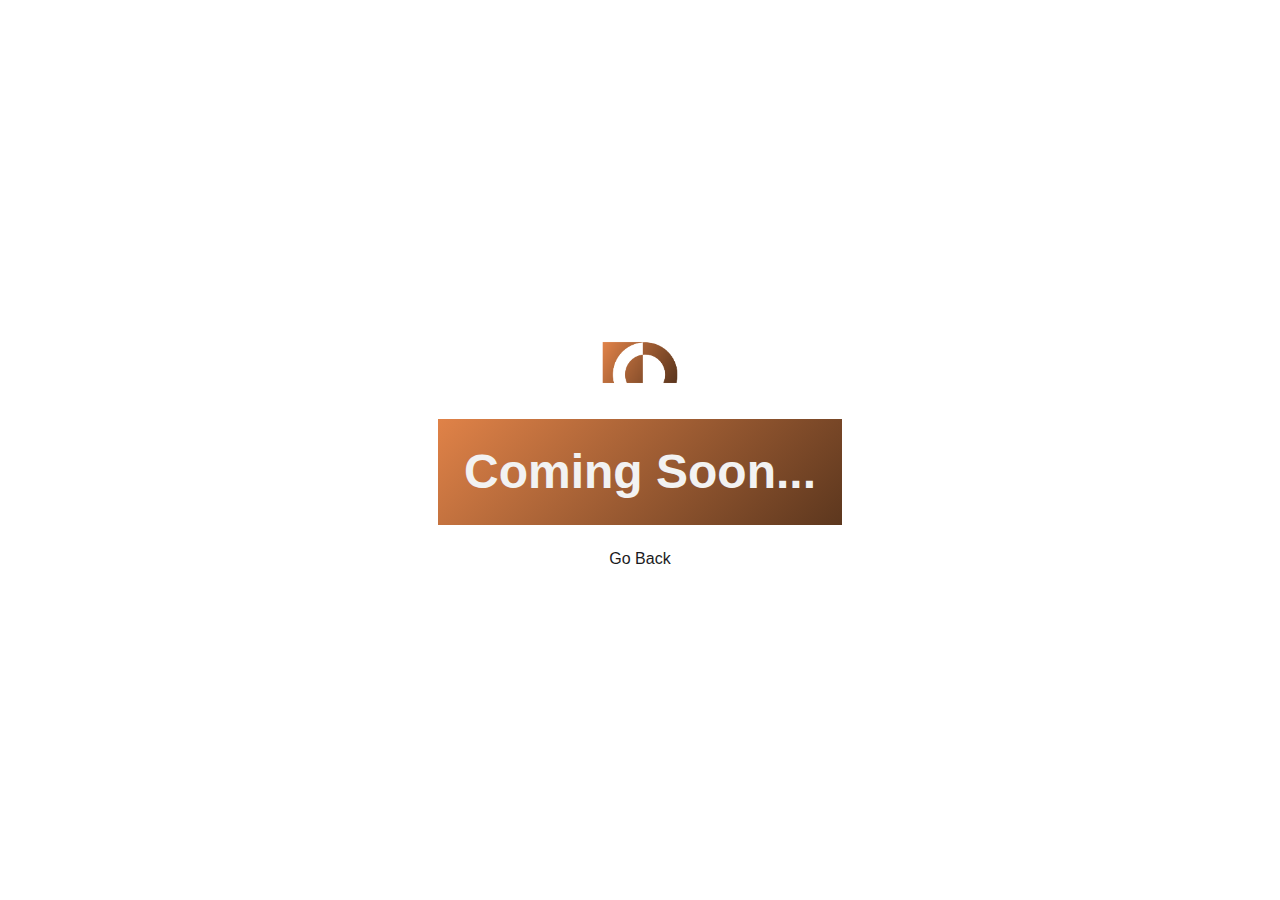
==== cs.html @ 93cd50ad "Add files via upload" ====
<!DOCTYPE html>
<html lang="en">
  <head>
    <meta charset="UTF-8" />
    <meta name="viewport" content="width=device-width, initial-scale=1.0" />
    <title>Coming Soon</title>
    <link rel="stylesheet" href="css/coming-soon-style.css" />
  </head>
  <body>
    <section>
      <img
        src="img/logo/gip-justin_goyvaerts-brainstorm_huis_stijl_color-logo-15.png"
        alt=""
      />
      <div><h1>Coming Soon...</h1></div>
      <a href="index.html">Go Back</a>
    </section>
  </body>
</html>
---- css/coming-soon-style.css ----
* {
  margin: 0;
  padding: 0;
  box-sizing: border-box;
  cursor: default;

  --dark-brown: hsl(24, 51%, 24%);
  --light-brown: hsl(23, 71%, 58%);
  --hw-gradient: linear-gradient(hsl(24, 51%, 24%), hsl(23, 71%, 58%));
  --white: hsl(0, 0%, 95%);
  --dark-gray: hsl(240, 3%, 11%);
  --light-gray: hsl(240, 24%, 96%);
  --light-gray-2: hsl(240, 6%, 83%);

  scroll-behavior: smooth;
}

section {
  height: 100vh;
  display: flex;
  justify-content: center;
  align-items: center;
  flex-direction: column;
  font-family: "Forma DJR Text", sans-serif;
}
section img {
  width: 10vw;
}
h1 {
    font-size: 3rem;
    font-family: "Bahnschrift", sans-serif;

}
section div {
  background: linear-gradient(-45deg,hsl(24, 51%, 24%), hsl(23, 71%, 58%));
  padding: 2vw;
  color: var(--white);
  animation: cs 3s ease-in-out infinite;
}

@keyframes cs {
    0% {
      transform: translateY(1vh);
    }
    50% {
      transform: translateY(-1vh);
    }
    100% {
      transform: translateY(1vh);
    }
  }

section a {
    cursor: pointer;
    margin: 2vw;
    text-decoration: none;
    color: var(--dark-gray);
}
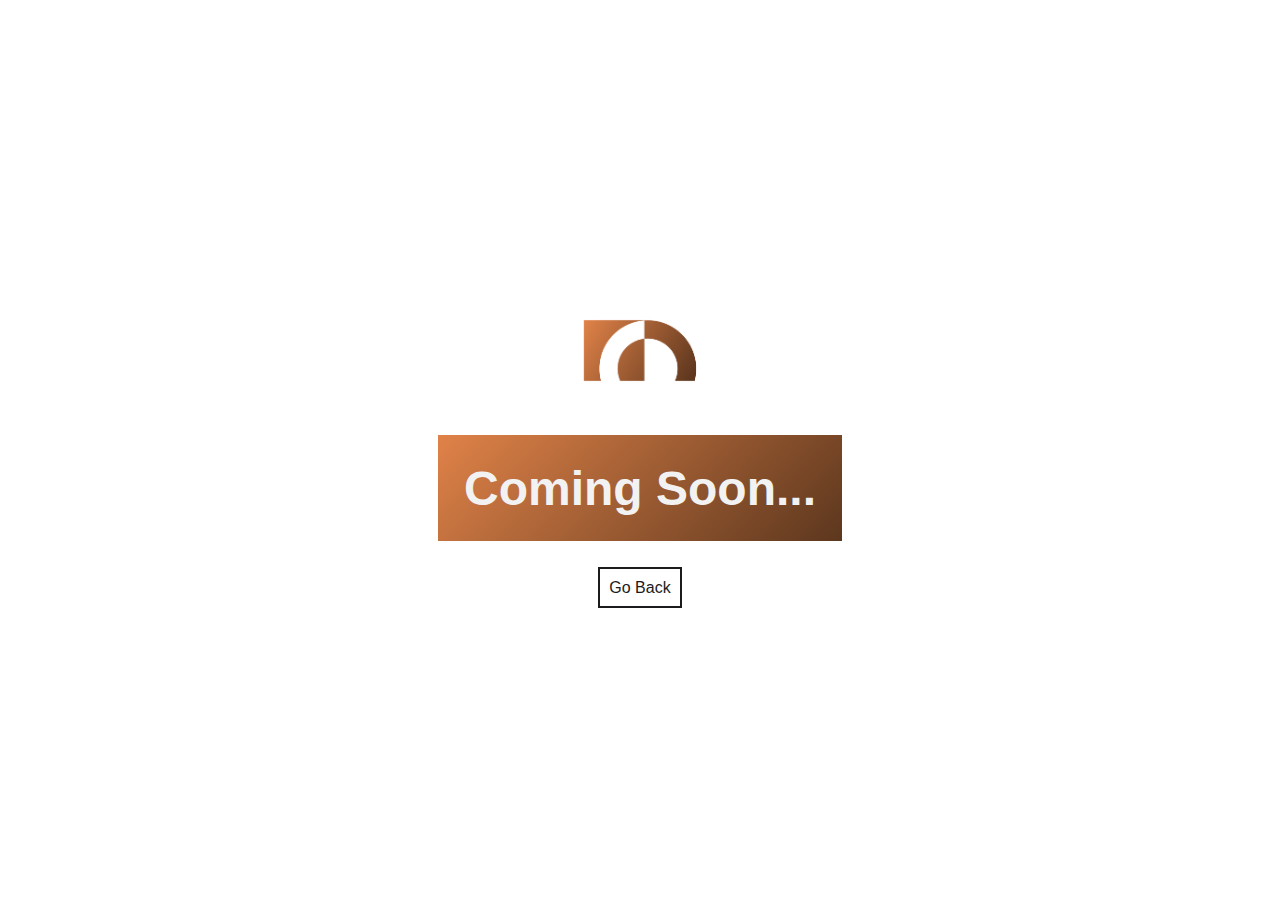
==== commit a22a850a: "Add files via upload" ====
--- a/cs.html
+++ b/cs.html
@@ -4,7 +4,19 @@
     <meta charset="UTF-8" />
     <meta name="viewport" content="width=device-width, initial-scale=1.0" />
     <title>Coming Soon</title>
+    <link
+      rel="icon"
+      type="image"
+      href="img/logo/gip-justin_goyvaerts-brainstorm_huis_stijl_color-logo-15.png"
+    />
     <link rel="stylesheet" href="css/coming-soon-style.css" />
+    <link href="https://fonts.cdnfonts.com/css/bahnschrift" rel="stylesheet" />
+    <link
+      href="https://fonts.cdnfonts.com/css/forma-djr-banner"
+      rel="stylesheet"
+    />
+
+    <meta name="theme-color" content="#ffffff" />
   </head>
   <body>
     <section>
--- a/css/coming-soon-style.css
+++ b/css/coming-soon-style.css
@@ -24,35 +24,54 @@
   font-family: "Forma DJR Text", sans-serif;
 }
 section img {
-  width: 10vw;
+  width: 15%;
 }
 h1 {
-    font-size: 3rem;
-    font-family: "Bahnschrift", sans-serif;
-
+  font-size: 3rem;
+  font-family: "Bahnschrift", sans-serif;
 }
 section div {
-  background: linear-gradient(-45deg,hsl(24, 51%, 24%), hsl(23, 71%, 58%));
+  background: linear-gradient(-45deg, hsl(24, 51%, 24%), hsl(23, 71%, 58%));
   padding: 2vw;
   color: var(--white);
   animation: cs 3s ease-in-out infinite;
 }
 
 @keyframes cs {
-    0% {
-      transform: translateY(1vh);
-    }
-    50% {
-      transform: translateY(-1vh);
-    }
-    100% {
-      transform: translateY(1vh);
-    }
+  0% {
+    transform: translateY(1vh);
   }
+  50% {
+    transform: translateY(-1vh);
+  }
+  100% {
+    transform: translateY(1vh);
+  }
+}
 
 section a {
-    cursor: pointer;
-    margin: 2vw;
-    text-decoration: none;
-    color: var(--dark-gray);
+  cursor: pointer;
+  margin: 2vw;
+  text-decoration: none;
+  border: solid 2px var(--dark-gray);
+  color: var(--dark-gray);
+  padding: 0.75vw;
+  transition: 0.5s cubic-bezier(0.5, 0.82, 0.165, 1);
+
 }
+
+section a:hover {
+    letter-spacing: 5px;
+    border: solid 2px var(--dark-brown);
+    color: var(--dark-brown);
+
+}
+
+@media (max-width: 700px) {
+  section img {
+    width: 45%;
+  }
+  section a {
+    margin: 10vw;
+  }
+}
